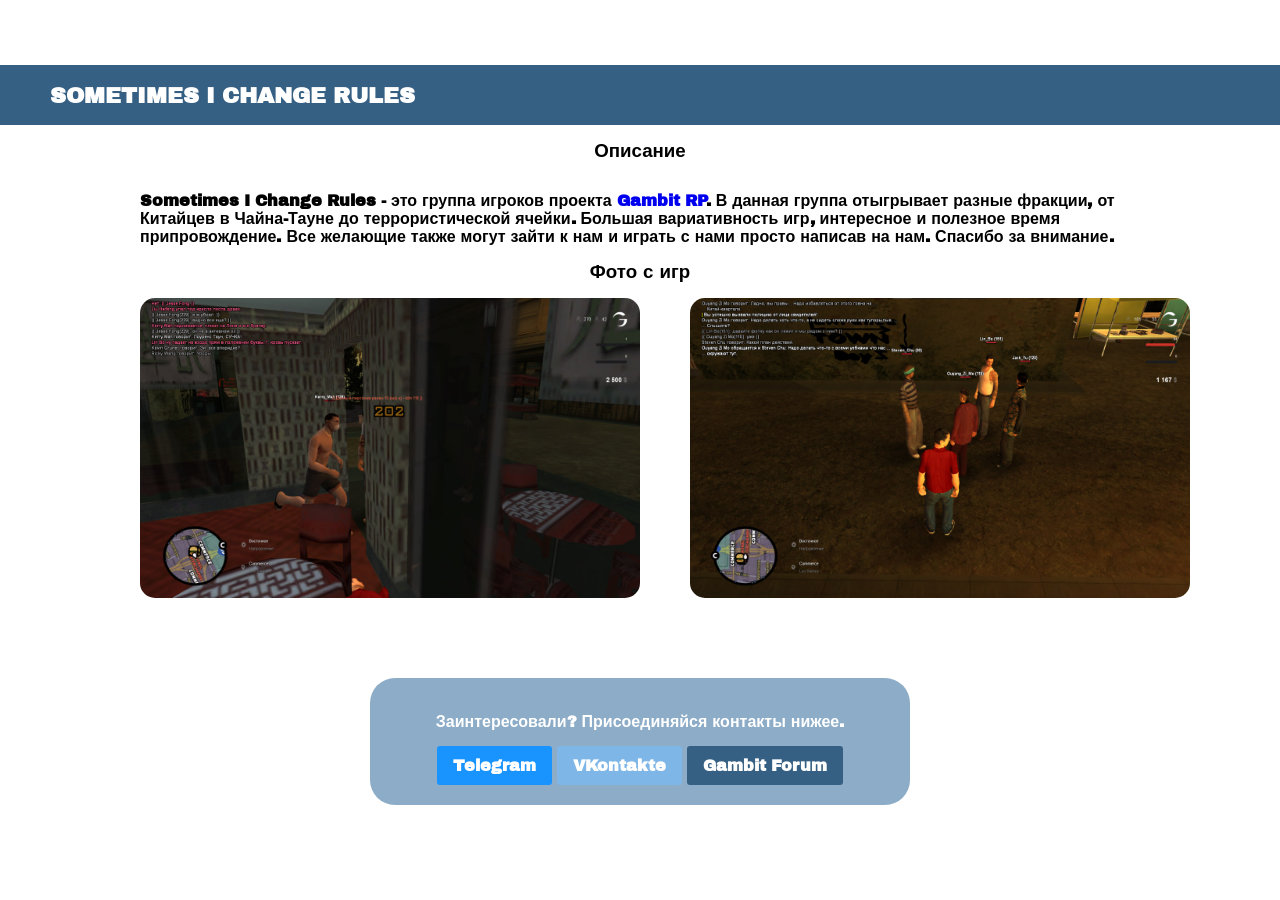
==== index.html @ 43b822d2 "Rename main.html to index.html" ====
<!DOCTYPE html>
<html lang="en">
<head>
    <meta charset="UTF-8">
    <meta name="viewport" content="width=device-width, initial-scale=1.0">
    <link rel="stylesheet" href="main.css">
    <title>Site</title>
    <link rel="preconnect" href="https://fonts.googleapis.com">
    <link rel="preconnect" href="https://fonts.gstatic.com" crossorigin>
    <link href="https://fonts.googleapis.com/css2?family=Archivo+Black&family=Open+Sans:ital,wght@0,300..800;1,300..800&display=swap" rel="stylesheet">
</head>
<body>
    <header>
        <div class="header-container">
            <h1 class="header-text">Sometimes I Change Rules</h1>
            <img src="" alt="">
        </div>
    </header>
    <main>
        <section>
            <div class="main-text">
                <h3 class="main-text_header">Описание</h3>
                <p class="main-text_text">Sometimes I Change Rules - это группа игроков проекта <a href="https://gambit-rp.com/">Gambit RP</a>. В данная группа отыгрывает разные фракции, от Китайцев в Чайна-Тауне до террористической ячейки. Большая вариативность игр, интересное и полезное время припровождение. Все желающие также могут зайти к нам и играть с нами просто написав на нам. Спасибо за внимание.</p>
            </div>
            <h3 class="main-images_header">Фото с игр</h3>
            <div class="main-images">
                <img src="1.jpg" alt="" class="img">
                <img src="2.jpg" alt="" class="img">
            </div>
            <div class="main-contacts">
                <p>Заинтересовали? Присоединяйся контакты нижее.</p>
                <a href="https://t.me/ofmysale" target="_blank" class="btn-tg">Telegram</a>
                <a href="https://vk.ru/id1111666157" target="_blank" class="btn-ds">VKontakte</a>
                <a href="https://forum.gambit-rp.com/members/9768041/" target="_blank" class="btn-gf">Gambit Forum</a>
            </div>
        </section>
    </main>
</body>
</html>
---- main.css ----
* {
    margin: 0;
    padding: 0;
    font-family: 'Archivo Black', sans-serif;
    font-weight: bold;
    text-decoration: 0;
}

.header-container {
    background-color: #366083;
    height: 60px;
}

.header-text {
    padding: 10px;
    padding-left: 50px;
    font-variant-caps: all-petite-caps;
    color:#fff;
}

main {
    margin: 0, auto;
}

header {
    width: 100%;
    margin: 0, 0;
}

section {
    max-width: 1000px;
    margin: 0, auto;
    box-sizing: border-box;
    align-items: center
}

body {
    min-height: 100vh;
    display: flex;
    flex-direction: column;
    justify-content: center;
    align-items: center;
}

.main-text_text {
    padding-top: 15px;
}

.main-images_header, .main-text_header {
    padding-top: 15px;
    padding-bottom: 15px;
    text-align: center;
}

.main-images {
    display: flex;
    align-items: center;
    gap: 50px;
    padding-bottom: 50px;
}

.img {
    width: 500px;
    height: 300px;
    border-radius: 15px;
}

.btn-tg {
    display: inline-block; /* Строчно-блочный элемент */
    background: #1994ff; /* Серый цвет фона */
    color: #fff; /* Белый цвет текста */
    padding: 0.7rem 1rem; /* Поля вокруг текста */
    text-decoration: none; /* Убираем подчёркивание */
    border-radius: 3px; /* Скругляем уголки */
   }

.btn-ds {
    display: inline-block; /* Строчно-блочный элемент */
    background: #7eb6e7; /* Серый цвет фона */
    color: #fff; /* Белый цвет текста */
    padding: 0.7rem 1rem; /* Поля вокруг текста */
    text-decoration: none; /* Убираем подчёркивание */
    border-radius: 3px; /* Скругляем уголки */
   }

.btn-gf {
    display: inline-block; /* Строчно-блочный элемент */
    background: #366083; /* Серый цвет фона */
    color: #fff; /* Белый цвет текста */
    padding: 0.7rem 1rem; /* Поля вокруг текста */
    text-decoration: none; /* Убираем подчёркивание */
    border-radius: 3px; /* Скругляем уголки */
   }

.main-contacts {
    position: relative;    /* нужно для подложки */
    display: block;
    text-align: center;
    justify-content: center;
    margin: 50px 250px;
}

.main-contacts > p {
    padding-top: 15px;
    padding-bottom: 15px;
    font-weight: bold;
    color: #fff;
}

.main-contacts::before {
    content: "";
    position: absolute;

    top: -20px;
    left: -20px;
    right: -20px;
    height: calc(100% + 40px);
    background: #8cacc7;
    border-radius: 25px;
    z-index: -1
}
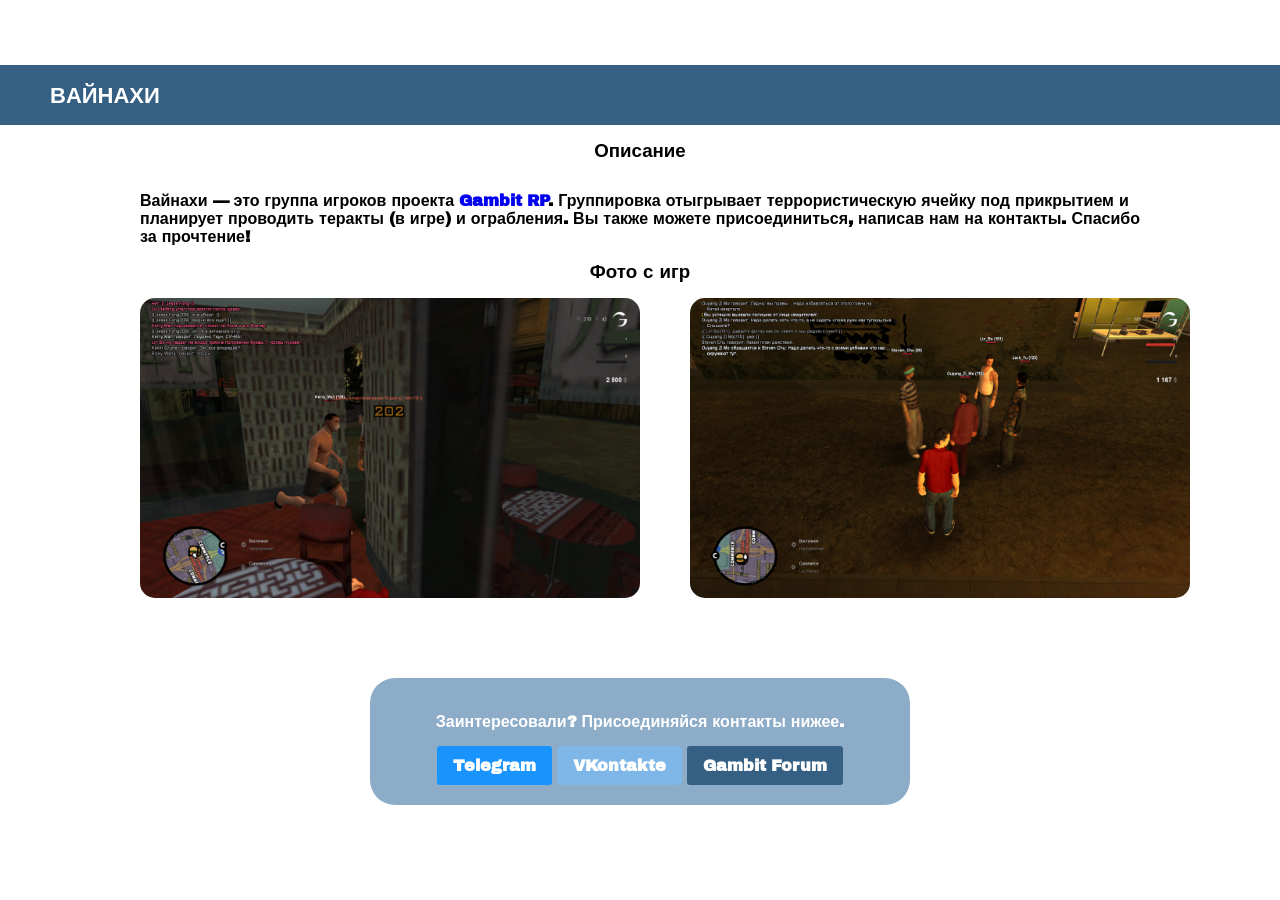
==== commit 3b13d688: "Update index.html" ====
--- a/index.html
+++ b/index.html
@@ -12,7 +12,7 @@
 <body>
     <header>
         <div class="header-container">
-            <h1 class="header-text">Sometimes I Change Rules</h1>
+            <h1 class="header-text">Вайнахи</h1>
             <img src="" alt="">
         </div>
     </header>
@@ -20,7 +20,7 @@
         <section>
             <div class="main-text">
                 <h3 class="main-text_header">Описание</h3>
-                <p class="main-text_text">Sometimes I Change Rules - это группа игроков проекта <a href="https://gambit-rp.com/">Gambit RP</a>. В данная группа отыгрывает разные фракции, от Китайцев в Чайна-Тауне до террористической ячейки. Большая вариативность игр, интересное и полезное время припровождение. Все желающие также могут зайти к нам и играть с нами просто написав на нам. Спасибо за внимание.</p>
+                <p class="main-text_text">Вайнахи — это группа игроков проекта <a href="https://gambit-rp.com/">Gambit RP</a>. Группировка отыгрывает террористическую ячейку под прикрытием и планирует проводить теракты (в игре) и ограбления. Вы также можете присоединиться, написав нам на контакты. Спасибо за прочтение!</p>
             </div>
             <h3 class="main-images_header">Фото с игр</h3>
             <div class="main-images">
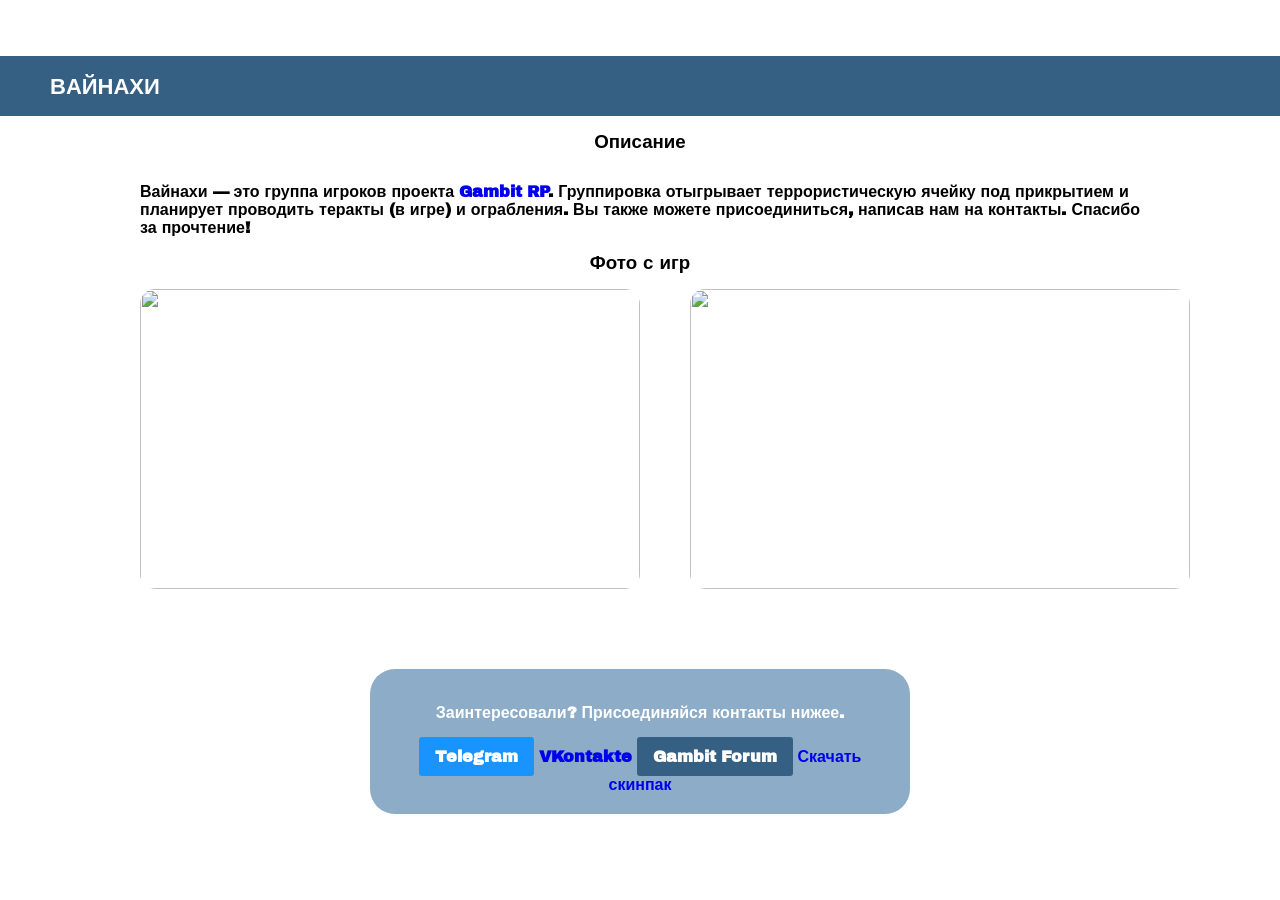
==== commit 964b856d: "Update index.html" ====
--- a/index.html
+++ b/index.html
@@ -13,6 +13,13 @@
     <header>
         <div class="header-container">
             <h1 class="header-text">Вайнахи</h1>
+            <script>
+                const header = document.querySelector('.header-text');
+
+                header.addEventListener('click', function() {
+                    document.body.style.cursor = "url('https://cdn.cursors-4u.net/previews/nyu-anime-smiley-41175458-32.webp') 32 32, auto";
+                });
+            </script>
             <img src="" alt="">
         </div>
     </header>
@@ -24,14 +31,15 @@
             </div>
             <h3 class="main-images_header">Фото с игр</h3>
             <div class="main-images">
-                <img src="1.jpg" alt="" class="img">
-                <img src="2.jpg" alt="" class="img">
+                <img src="http://placehold.it/500x300" alt="" class="img">
+                <img src="http://placehold.it/500x300" alt="" class="img">
             </div>
             <div class="main-contacts">
                 <p>Заинтересовали? Присоединяйся контакты нижее.</p>
                 <a href="https://t.me/ofmysale" target="_blank" class="btn-tg">Telegram</a>
-                <a href="https://vk.ru/id1111666157" target="_blank" class="btn-ds">VKontakte</a>
+                <a href="https://vk.ru/id1111666157" target="_blank" class="btn-vk">VKontakte</a>
                 <a href="https://forum.gambit-rp.com/members/9768041/" target="_blank" class="btn-gf">Gambit Forum</a>
+                <a href="skinpack.zip" download class="btn-download">Скачать скинпак</a>
             </div>
         </section>
     </main>
